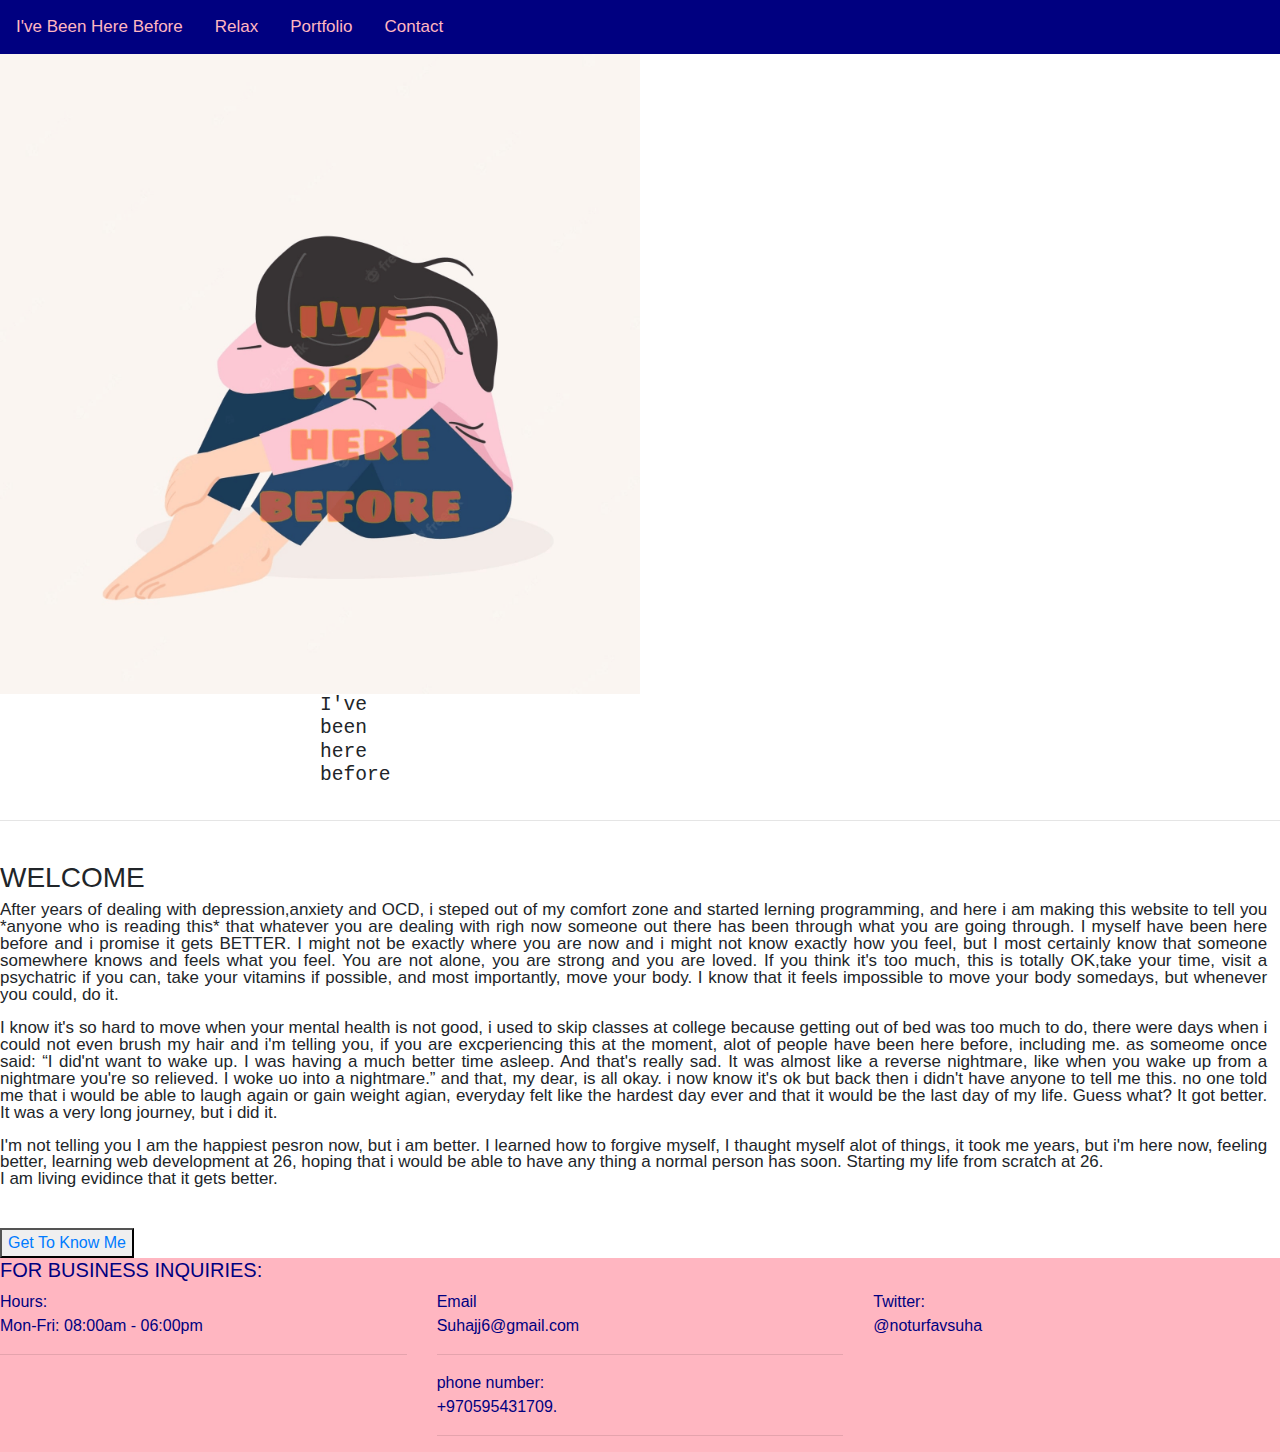
==== indexmywebsite.html @ 7661f4ef "Update indexmywebsite.html" ====
<!DOCTYPE html>
<html>
<head>
	<meta name="viewport" content="width=device-width, initial-scale=1"> 
	<meta charset="utf-8">
	<title> I've Been here</title>
	<link rel="stylesheet" href="https://stackpath.bootstrapcdn.com/bootstrap/4.3.1/css/bootstrap.min.css" integrity="sha384-ggOyR0iXCbMQv3Xipma34MD+dH/1fQ784/j6cY/iJTQUOhcWr7x9JvoRxT2MZw1T" crossorigin="anonymous">
    <link rel="stylesheet" type="text/css" href="mywebsite.css">
  <!-- <link rel="stylesheet" href="https://maxcdn.bootstrapcdn.com/bootstrap/3.4.1/css/bootstrap.min.css">
-->
    <link rel="stylesheet" href="https://cdnjs.cloudflare.com/ajax/libs/font-awesome/4.7.0/css/font-awesome.min.css">

</head>

<body>

<div  class="topnav" id="myTopnav">
  	<nav class="visible-xs">

  		  <!--<ul id="nav-list">
-->            <a href="indexmywebsite.html">I've Been Here Before</a>

               <a href="Relax.html">Relax</a>
               <a href="#">Portfolio</a>
               <a href="#cool">Contact</a>
                 <a href="javascript:void(0);" class="icon" onclick="myFunction()"><i class="fa fa-bars"></i>
                 </a>

<!--
               <li><a href="https://www.buymeacoffee.com/suhajaradat" target="_blank">BuyMeaCoffee</a></li>
               
               <li><a href="https://www.linkedin.com/in/suha-jaradat" target="_blank">LinkedIn</a></li>
-->
           
    </nav>

</div>
  <header>
  <!-- <div id="img-container"> -->
    <img src="mylogof.png" id="logo">
   <h1 id="mytitle"> <pre>I've
been
here
before</pre></h1>
 
  </header>
   

 
<hr>
  <main>
 
<br>

	<h3>WELCOME</h3>
	<article id="writing">
<p>After years of dealing with depression,anxiety and OCD, i steped out of my comfort zone and started lerning programming, and here i am making this website to tell you *anyone who is reading this* that whatever you are dealing with righ now someone out there has been through what you are going through. I myself have been here before and i promise it gets BETTER. I might not be exactly where you are now and i might not know exactly how you feel, but I most certainly know that someone somewhere knows and feels what you feel. You are not alone, you are strong and you are loved.
If you think it's too much, this is totally OK,take your time, visit a psychatric if you can, take your vitamins if possible, and most importantly, move your body. I know that it feels impossible to move your body somedays, but whenever you could, do it. 

<p>I know it's so hard to move when your mental health is not good, i used to skip classes at college because getting out of bed was too much to do, there were days when i could not even brush my hair and i'm telling you, if you are excperiencing this at the moment, alot of people have been here before, including me. as someome once said: 
<q>I did'nt want to wake up. I was having a much better time asleep. And that's really sad. It was almost like a reverse nightmare, like when you wake up from a nightmare you're so relieved. I woke uo into a nightmare.</q > and that, my dear, is all okay. i now know it's ok but back then i didn't have anyone to tell me this. no one told me that i would be able to laugh again or gain weight agian, everyday felt like the hardest day ever and that it would be the last day of my life. Guess what? It got better. It was a very long journey, but i did it.  </p>

<p>I'm not telling you I am the happiest pesron now, but i am better. I learned how to forgive myself, I thaught myself alot of things, it took me years, but i'm here now, feeling better, learning web development at 26, hoping that i would be able to have any thing a normal person has soon. Starting my life from scratch at 26.
<br> 
I am living evidince that it gets better. </p><br></article>


<button><a href="ME.HTMl"> Get To Know Me</a>
</button>


</main>


<footer>
	<div id="myfooter">
	<h5>FOR BUSINESS INQUIRIES:</h5>
      <div class="row" id="FOOT">
        <section id="hours" class="col-sm-4">
          <span>Hours:</span><br>
          Mon-Fri: 08:00am - 06:00pm<br>
          
          <hr class="visible-xs">
         </section>
        <section id="address" class="col-sm-4">
          <span>Email</span><br>
          Suhajj6@gmail.com<br>
          <hr class="visible-xs">
          phone number:<br>
        +970595431709.
         <hr class="visible-xs">
       </section>
        <section id="testimonials" class="col-sm-4">
          <span>Twitter:</span><br>
           @noturfavsuha </section>
      </div>
  </div>
  </footer>




<script src="https://ajax.googleapis.com/ajax/libs/jquery/3.6.0/jquery.min.js"></script>
<script src="https://maxcdn.bootstrapcdn.com/bootstrap/3.4.1/js/bootstrap.min.js"></script>
<script>
function myFunction() {
  var x = document.getElementById("myTopnav");
  if (x.className === "topnav") {
    x.className += " responsive";
  } else {
    x.className = "topnav";
  }
}
</script>

</body>

</html>
---- mywebsite.css ----
*{
font-family:  Helvetica ;
box-sizing: border-box;

}


body{
box-sizing: border-box;}
img{

width: 50vw;
}
footer{
background-color:lightpink;
color: navy;
width: 100%;
/*height: 40vh;
*/margin: auto;}
#mytitle{
font-size: 1.4em;}

.topnav {
  background-color: navy;
  overflow: hidden;
}

.topnav a {
  float: left;
  display: block;
  color: lightpink;
  text-align: center;
  padding: 14px 16px;
  text-decoration: none;
  font-size: 17px;
}

/* Change the color of links on hover */
.topnav a:hover {
  background-color: #royalblue;
  color: lightpink;
}

/* Add an active class to highlight the current page */
.topnav a.active {
  background-color: #04AA6D;
  color: white;
}

/* Hide the link that should open and close the topnav on small screens */
.topnav .icon {
  display: none;
}

@media screen and (max-width: 480px) {
.topnav a:not(:first-child) {display: none;}
  .topnav a.icon {
    float: right;
    display: block;
  }

  
#myfooter{
text-align: center;

}
}
@media screen and (max-width: 480px) {
  .topnav.responsive {position: relative;}
  .topnav.responsive a.icon {
    position: absolute;
    right: 0;
    top: 0;
  }
  .topnav.responsive a {
    float: none;
    display: block;
    text-align: left;
  }
  
  img{
    margin:15px;
  margin-left:25px;}
  
header{
   display: grid;
grid-template-columns: 48% 50%;
column-gap: 2px;
margin: 2px;
margin-bottom: 0px;
*/
}

img{
width:50vw;
margin: auto;}
}

header{
width: 100%;
display: grid;}


p{
    font-size: 1.06em;
width: 99%;
line-height: 1em;
justify-content: stretch;
text-align: justify;
}



#mytitle{

width: 50%;
float: right;
margin: auto;

}
#cool{
width: 100%;
padding: 10px;
/*font-weight: bolder;*/
background-color:#C8B282;
text-align: center;

}




/*
a:hover{
text-decoration: none;
color: #D0C59A;}
*/
#


main{
    box-sizing:border-box;}

li:hover{
-webkit-transform: scale(1.08);
  transform: scale(1.12);


}



@media (max-width: 480px) {

img{
  margin:25px;

p{
width: 90vw;
position: relative;
margin: auto}

br{
visibility: hidden;}

#myfooter{
    background-color:navy;
    color:lightpink;
display: grid;
grid-template-columns: 100%;}

main{
width: 100%;}

}

h2{
    text-align: center;}

    #writing{
        width: 100%; 
        text-align: center;
        justify-content: stretch;
text-align: justify;
    }
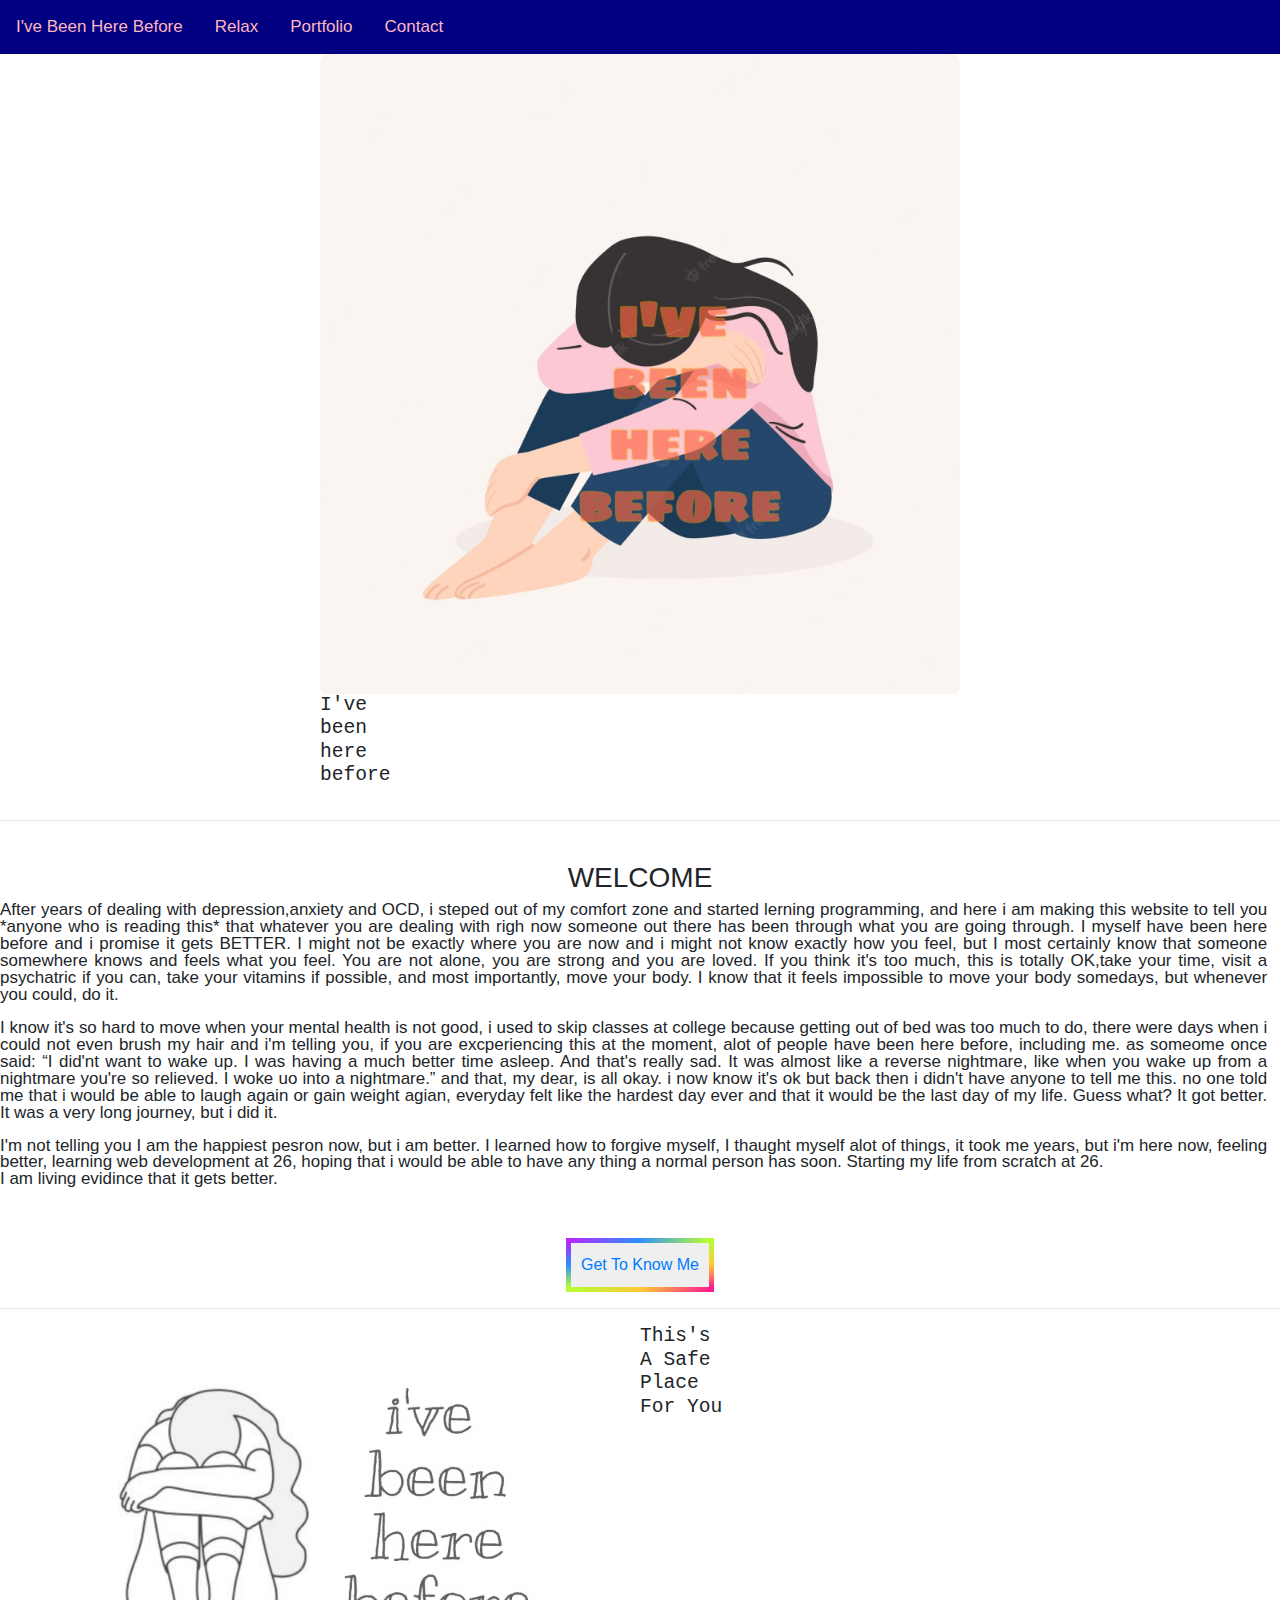
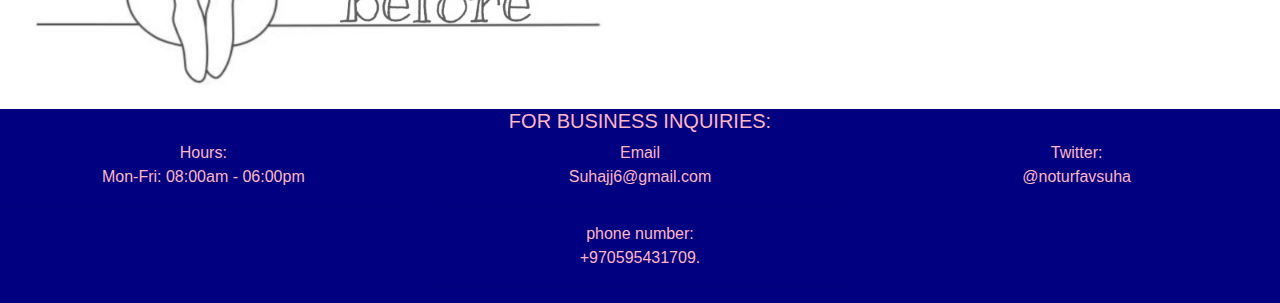
==== commit f5178382: "Update indexmywebsite.html" ====
--- a/indexmywebsite.html
+++ b/indexmywebsite.html
@@ -44,10 +44,10 @@
 before</pre></h1>
  
   </header>
-   
+   <hr>
 
  
-<hr>
+
   <main>
  
 <br>
@@ -68,6 +68,22 @@
 <button><a href="ME.HTMl"> Get To Know Me</a>
 </button>
 
+<hr>
+
+
+<section id="secondpic">
+
+
+    <h1 id="mytitle">
+<pre>This's
+A Safe
+Place
+For You</pre></h1>
+ 
+   <img src="logo2f.png" id="logo">
+ 
+
+</section>
 
 </main>
 
--- a/mywebsite.css
+++ b/mywebsite.css
@@ -1,24 +1,43 @@
 *{
 font-family:  Helvetica ;
 box-sizing: border-box;
-
-}
-
+}
+img{
+width: 50vw;
+}
+#myfooter{
+text-align: center;
+}
 
 body{
 box-sizing: border-box;}
-img{
-
-width: 50vw;
-}
+section{
+color: lightpink;}
 footer{
-background-color:lightpink;
-color: navy;
+background-color:navy;
+color: lightpink;
 width: 100%;
-/*height: 40vh;
-*/margin: auto;}
+margin: auto;}
+
+h1{
+color: navy;}
+
+
 #mytitle{
 font-size: 1.4em;}
+
+button{
+display: block;
+margin: 10px;
+padding: 10px;
+justify-content: center;
+border-radius: 10px;
+border: 5px solid transparent;
+border-image: linear-gradient(to bottom right, #b827fc 0%, #2c90fc 25%, #b8fd33 50%, #fec837 75%, #fd1892 100%);
+border-image-slice: 1; 
+margin-left: auto;
+margin-right: auto;
+}
 
 .topnav {
   background-color: navy;
@@ -60,10 +79,7 @@
   }
 
   
-#myfooter{
-text-align: center;
-
-}
+
 }
 @media screen and (max-width: 480px) {
   .topnav.responsive {position: relative;}
@@ -77,25 +93,34 @@
     display: block;
     text-align: left;
   }
-  
-  img{
-    margin:15px;
-  margin-left:25px;}
-  
+
+  <!-- h3{
+border: lightpink 2px solid;
+
+  } --> 
 header{
    display: grid;
-grid-template-columns: 48% 50%;
+grid-template-columns: 50% 50%;
 column-gap: 2px;
-margin: 2px;
+margin: 15px;
 margin-bottom: 0px;
-*/
-}
+}
+#secondpic{
+   display: grid;
+grid-template-columns: 50% 50%;
+column-gap: 2px;
+margin: 15px;
+margin-bottom: 0px;
+}
+
+}
+
 
 img{
 width:50vw;
-margin: auto;}
-}
-
+margin: auto;
+border-radius: 8px; 
+}
 header{
 width: 100%;
 display: grid;}
@@ -117,15 +142,15 @@
 float: right;
 margin: auto;
 
-}
+}/*
 #cool{
 width: 100%;
 padding: 10px;
-/*font-weight: bolder;*/
+/*font-weight: bolder;
 background-color:#C8B282;
 text-align: center;
 
-}
+} */
 
 
 
@@ -152,29 +177,33 @@
 
 @media (max-width: 480px) {
 
-img{
-  margin:25px;
+
 
 p{
 width: 90vw;
 position: relative;
 margin: auto}
 
+
 br{
 visibility: hidden;}
 
 #myfooter{
-    background-color:navy;
-    color:lightpink;
 display: grid;
-grid-template-columns: 100%;}
-
+grid-template-columns: 100%;
+margin: 20px;}
+
+
+h5{
+margin: 20px;}
+.col-sm-4{
+margin: 10px;}
 main{
 width: 100%;}
 
 }
 
-h2{
+h3{
     text-align: center;}
 
     #writing{
